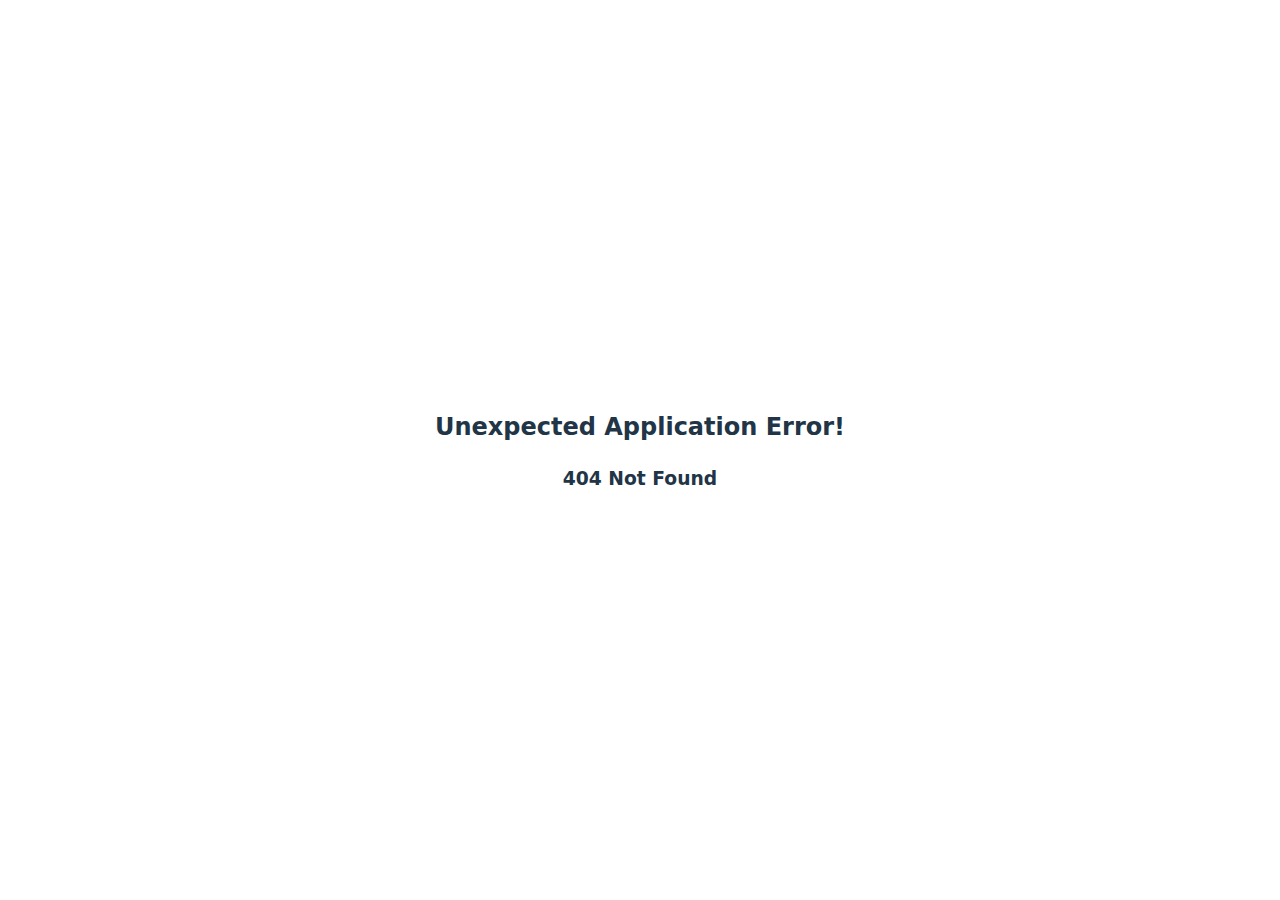
==== index.html @ 5a5a0d5a "Update from https://github.com/egghead-arc/workspace/commit/93f3b512b230d621f27083dbd39eec5a03811b2d" ====
<!doctype html>
<html lang="en">
  <head>
    <meta charset="UTF-8" />
    <link rel="icon" type="image/svg+xml" href="/vite.svg" />
    <meta name="viewport" content="width=device-width, initial-scale=1.0" />
    <title>Home</title>
    <script type="module" crossorigin src="/assets/main-vRUwW0lY.js"></script>
    <link rel="stylesheet" crossorigin href="/assets/main-DiwrgTda.css">
  </head>
  <body>
    <div id="root"></div>
  </body>
</html>
---- assets/main-DiwrgTda.css ----
#root{max-width:1280px;margin:0 auto;padding:2rem;text-align:center}.logo{height:6em;padding:1.5em;will-change:filter;transition:filter .3s}.logo:hover{filter:drop-shadow(0 0 2em #646cffaa)}.logo.react:hover{filter:drop-shadow(0 0 2em #61dafbaa)}@keyframes logo-spin{0%{transform:rotate(0)}to{transform:rotate(360deg)}}@media (prefers-reduced-motion: no-preference){a:nth-of-type(2) .logo{animation:logo-spin infinite 20s linear}}.card{padding:2em}.read-the-docs{color:#888}:root{font-family:Inter,system-ui,Avenir,Helvetica,Arial,sans-serif;line-height:1.5;font-weight:400;color-scheme:light dark;color:#ffffffde;background-color:#242424;font-synthesis:none;text-rendering:optimizeLegibility;-webkit-font-smoothing:antialiased;-moz-osx-font-smoothing:grayscale}a{font-weight:500;color:#646cff;text-decoration:inherit}a:hover{color:#535bf2}body{margin:0;display:flex;place-items:center;min-width:320px;min-height:100vh}h1{font-size:3.2em;line-height:1.1}button{border-radius:8px;border:1px solid transparent;padding:.6em 1.2em;font-size:1em;font-weight:500;font-family:inherit;background-color:#1a1a1a;cursor:pointer;transition:border-color .25s}button:hover{border-color:#646cff}button:focus,button:focus-visible{outline:4px auto -webkit-focus-ring-color}@media (prefers-color-scheme: light){:root{color:#213547;background-color:#fff}a:hover{color:#747bff}button{background-color:#f9f9f9}}
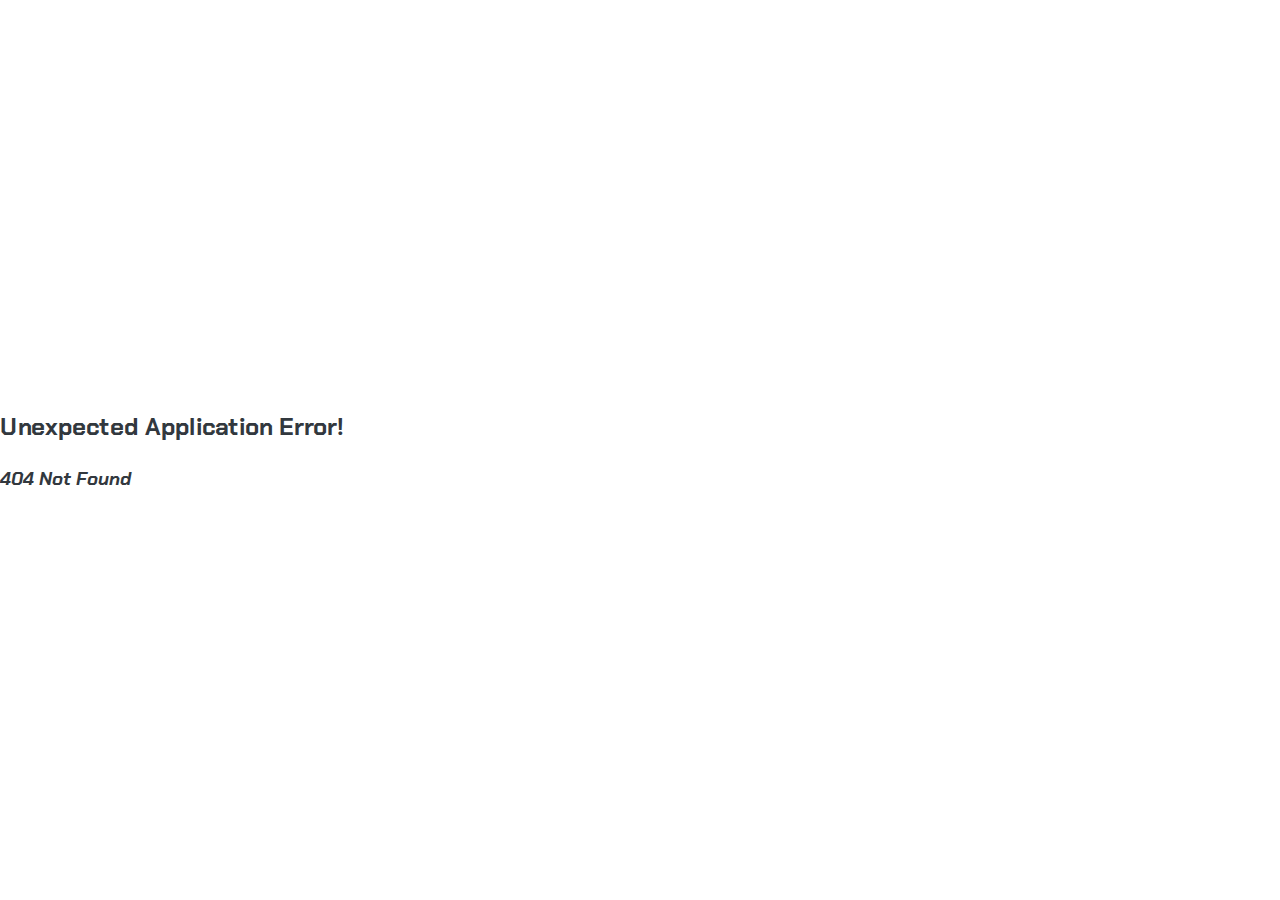
==== commit 280f59ba: "Update from https://github.com/egghead-arc/workspace/commit/bd8340a60a31a889ffb34ee323d2caf8e038381d" ====
--- a/index.html
+++ b/index.html
@@ -2,11 +2,21 @@
 <html lang="en">
   <head>
     <meta charset="UTF-8" />
-    <link rel="icon" type="image/svg+xml" href="/vite.svg" />
+    <link rel="icon" type="image/svg+xml" href="/logo.svg" />
     <meta name="viewport" content="width=device-width, initial-scale=1.0" />
+
+    <link rel="preconnect" href="https://fonts.googleapis.com" />
+    <link rel="preconnect" href="https://fonts.gstatic.com" crossorigin />
+    <!-- <link
+      rel="stylesheet"
+      href="https://fonts.googleapis.com/css2?family=Inter:wght@300;400;500;600;700&display=swap"
+    /> -->
+
+    <link href="https://fonts.googleapis.com/css2?family=Chakra+Petch:ital,wght@0,300;0,400;0,500;0,600;0,700;1,300;1,400;1,500;1,600;1,700&display=swap" rel="stylesheet">
+
     <title>Home</title>
-    <script type="module" crossorigin src="/assets/main-vRUwW0lY.js"></script>
-    <link rel="stylesheet" crossorigin href="/assets/main-DiwrgTda.css">
+    <script type="module" crossorigin src="/assets/main-Deb5RsMR.js"></script>
+    <link rel="stylesheet" crossorigin href="/assets/main-MuU9bdsl.css">
   </head>
   <body>
     <div id="root"></div>
--- a/assets/main-MuU9bdsl.css
+++ b/assets/main-MuU9bdsl.css
@@ -0,0 +1 @@
+body{display:flex;place-items:center;min-height:100vh;width:100%}#root{margin:0 auto;width:100%}
